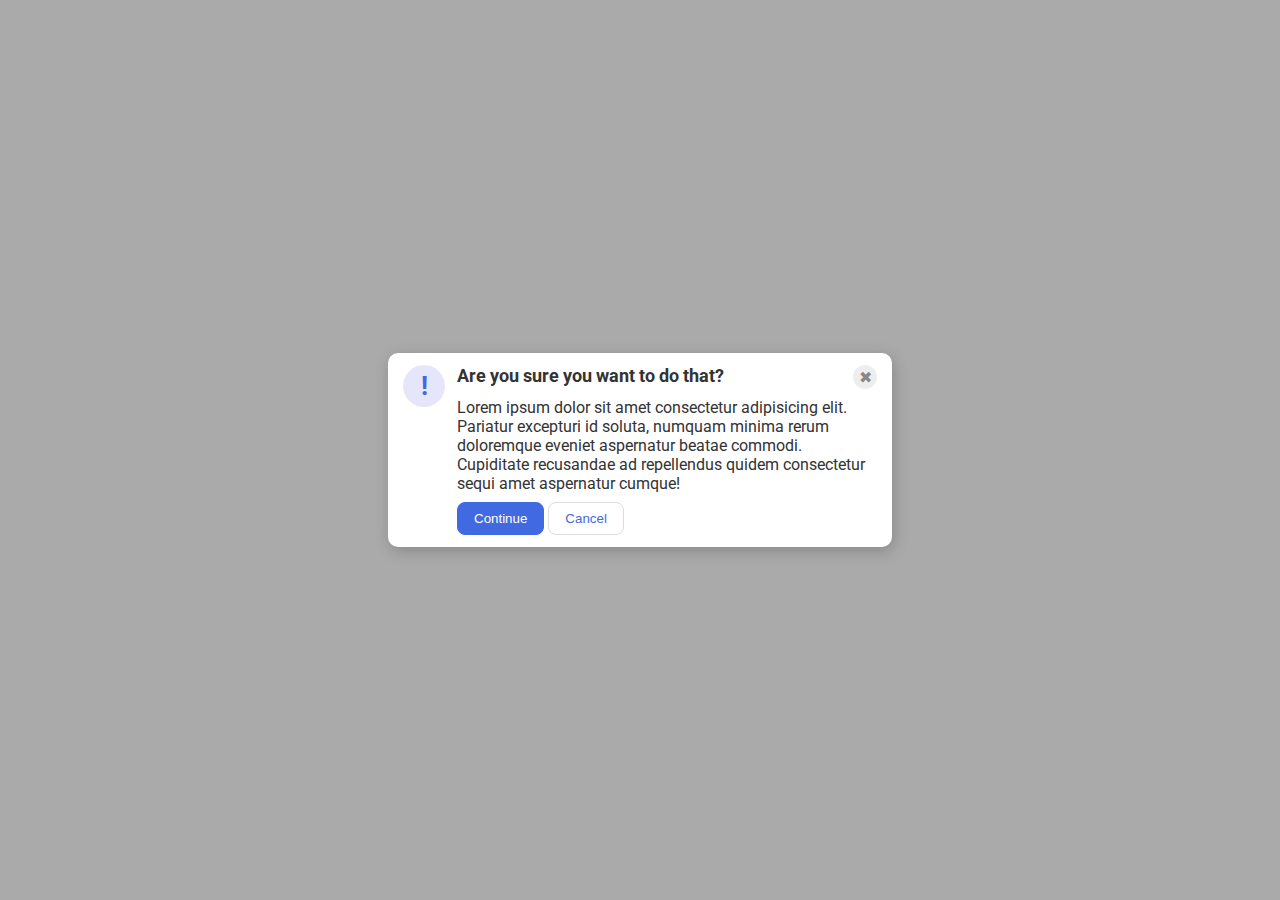
==== flex/05-flex-modal/index.html @ eb5caa81 "completed 05-flex-model with my solution" ====
<!DOCTYPE html>
<html lang="en">
  <head>
    <meta charset="UTF-8">
    <meta http-equiv="X-UA-Compatible" content="IE=edge">
    <meta name="viewport" content="width=device-width, initial-scale=1.0">
    <link rel="stylesheet" href="style.css">
    <title>Modal</title>
  </head>
  <body>
    <div class="modal">
      <div class="icon">!</div>
      <div class="info">
      <div class ="top">
      <div class="header">Are you sure you want to do that?</div>
      <div class="close-button">✖</div>
      </div>
      <div class="text">Lorem ipsum dolor sit amet consectetur adipisicing elit. Pariatur excepturi id soluta, numquam minima rerum doloremque eveniet aspernatur beatae commodi. Cupiditate recusandae ad repellendus quidem consectetur sequi amet aspernatur cumque!</div>
      <div class="button">
      <button class="continue">Continue</button>
      <button class="cancel">Cancel</button>
      </div>
      </div>
    </div>
  </body>
</html>
---- flex/05-flex-modal/style.css ----
@import url('https://fonts.googleapis.com/css2?family=Roboto:wght@400;700&display=swap');

html, body {
  height: 100%;
}

body {
  font-family: Roboto, sans-serif;
  margin: 0;
  background: #aaa;
  color: #333;
  /* I'll give you this one for free lol */
  display: flex;
  align-items: center;
  justify-content: center;
}

.modal {
  background: white;
  width: 480px;
  border-radius: 10px;
  box-shadow: 2px 4px 16px rgba(0,0,0,.2);
  padding: 12px;
  display: flex;
  justify-content: center;
}

.info {
  width: 420px;
  height: 170px;
  display: flex;
  flex-direction: column;
  justify-content: space-between;
  margin-left: 12px;
}

.top{
  display: flex;
  justify-content: space-between;
}

.header {
  font-size: 18px;
  font-weight: bold;
}

.icon {
  color: royalblue;
  font-size: 26px;
  font-weight: 700;
  background: lavender;
  width: 42px;
  height: 42px;
  border-radius: 50%;
  display: flex;
  align-items: center;
  justify-content: center;
}

.close-button {
  background: #eee;
  border-radius: 50%;
  color: #888;
  font-weight: 400;
  font-size: 16px;
  height: 24px;
  width: 24px;
  display: flex;
  align-items: center;
  justify-content: center;
}

button {
  padding: 8px 16px;
  border-radius: 8px;
}

button.continue {
  background: royalblue;
  border: 1px solid royalblue;
  color: white;
}

button.cancel {
  background: white;
  border: 1px solid #ddd;
  color: royalblue;
}
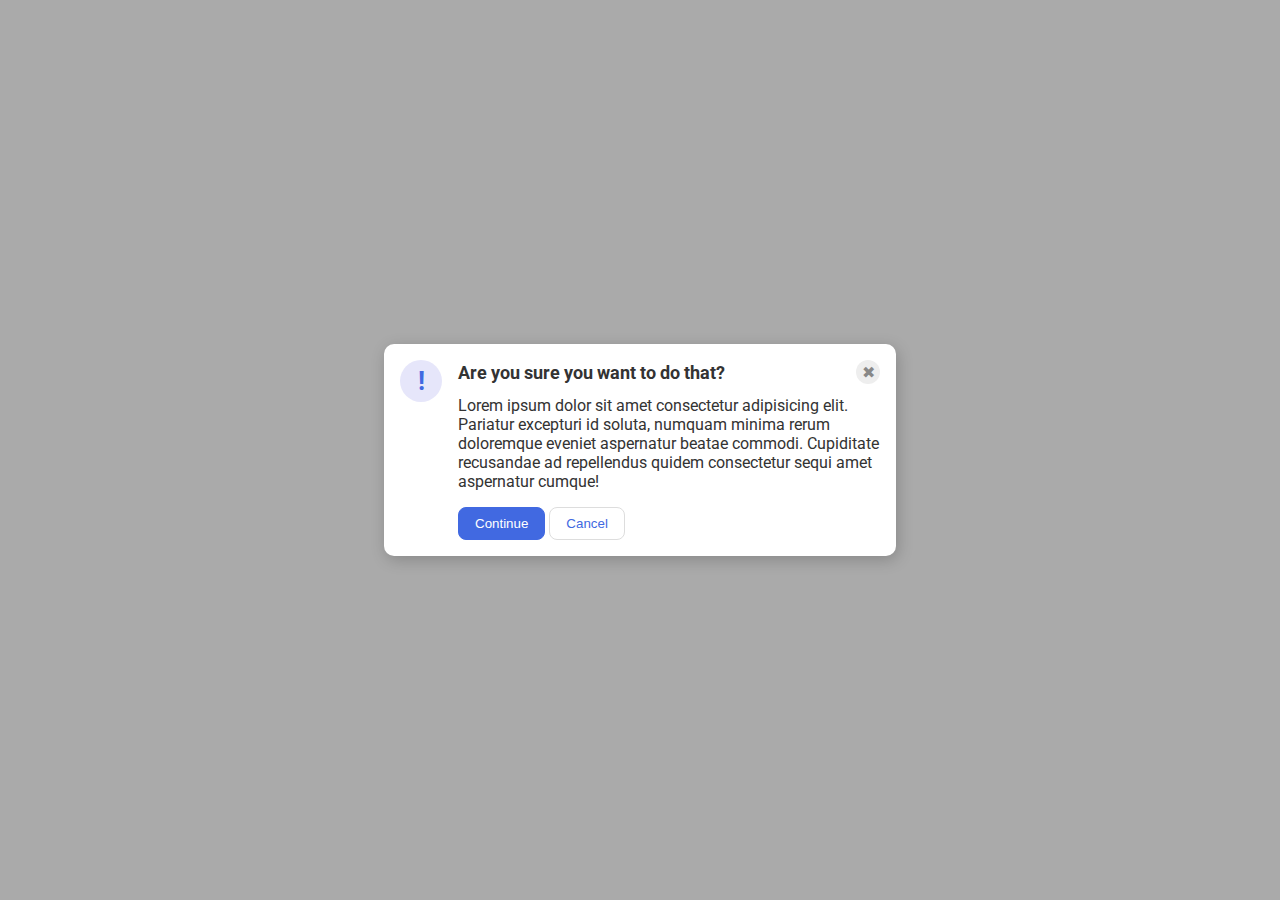
==== commit a63d2ae1: "re-completed with Odin Project solution as guide" ====
--- a/flex/05-flex-modal/index.html
+++ b/flex/05-flex-modal/index.html
@@ -10,16 +10,13 @@
   <body>
     <div class="modal">
       <div class="icon">!</div>
-      <div class="info">
-      <div class ="top">
-      <div class="header">Are you sure you want to do that?</div>
-      <div class="close-button">✖</div>
-      </div>
-      <div class="text">Lorem ipsum dolor sit amet consectetur adipisicing elit. Pariatur excepturi id soluta, numquam minima rerum doloremque eveniet aspernatur beatae commodi. Cupiditate recusandae ad repellendus quidem consectetur sequi amet aspernatur cumque!</div>
-      <div class="button">
-      <button class="continue">Continue</button>
-      <button class="cancel">Cancel</button>
-      </div>
+      <div class="container">
+        <div class="header">Are you sure you want to do that?
+          <div class="close-button">✖</div>
+        </div>
+        <div class="text">Lorem ipsum dolor sit amet consectetur adipisicing elit. Pariatur excepturi id soluta, numquam minima rerum doloremque eveniet aspernatur beatae commodi. Cupiditate recusandae ad repellendus quidem consectetur sequi amet aspernatur cumque!</div>
+        <button class="continue">Continue</button>
+        <button class="cancel">Cancel</button>
       </div>
     </div>
   </body>
--- a/flex/05-flex-modal/style.css
+++ b/flex/05-flex-modal/style.css
@@ -20,28 +20,22 @@
   width: 480px;
   border-radius: 10px;
   box-shadow: 2px 4px 16px rgba(0,0,0,.2);
-  padding: 12px;
-  display: flex;
-  justify-content: center;
+  padding: 16px;
+  gap: 16px;
+  display: flex; 
 }
 
-.info {
-  width: 420px;
-  height: 170px;
+.header{
+  font-size: 18px;
+  font-weight: bold;
   display: flex;
-  flex-direction: column;
   justify-content: space-between;
-  margin-left: 12px;
+  align-items: center;
+  margin-bottom: 12px;
 }
 
-.top{
-  display: flex;
-  justify-content: space-between;
-}
-
-.header {
-  font-size: 18px;
-  font-weight: bold;
+.text{
+  margin-bottom: 16px;
 }
 
 .icon {
@@ -55,6 +49,7 @@
   display: flex;
   align-items: center;
   justify-content: center;
+  flex-shrink: 0;
 }
 
 .close-button {
